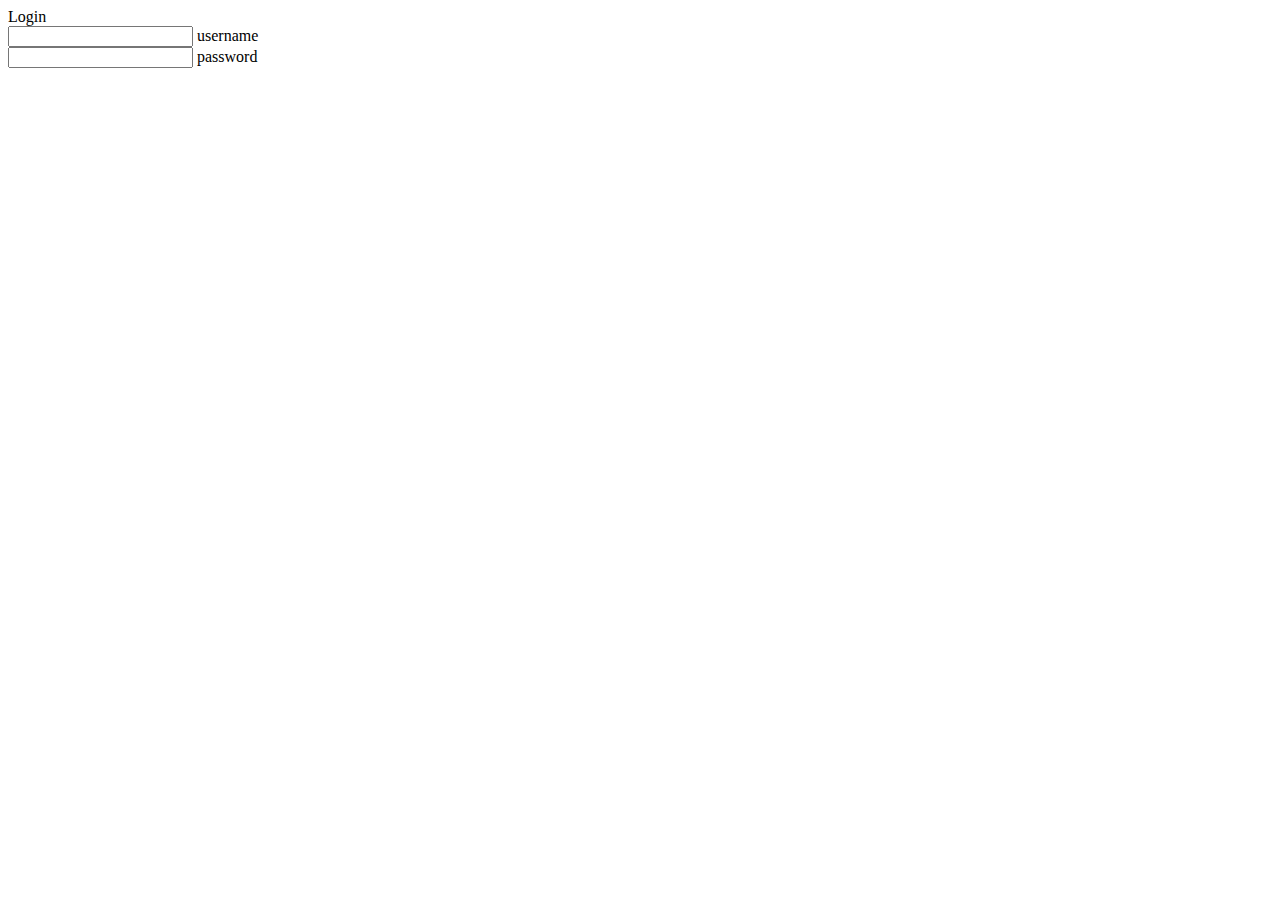
==== login.html @ ca1fffdf "Add files via upload" ====
<!doctype html>
<html lang = "pl">
<head>

    <meta charset="utf-8">
    
    <title> login </title>

    <link rel = "short icon" href = "https://cdn-icons-png.flaticon.com/512/3874/3874060.png">
    <link rel = "stylesheet" href = "login_style.css">
    <link rel = "stylesheet" href = "fontello/css/fontello.css" type = "text/css" />
    <link rel = "stylesheet" href = "fontello2/css/fontello.css" type = "text/css" />

    <script type = "text/javascript" src = "script.js"></script>

</head>
<body>
    
    <main>
        
        <section>

            <header> Login </header>
            
            <form action = "">
                <div class = "intputBox">
                    <input type = "text" required>
                    <label> username </label>
                </div>
                <div class = "intputBox">
                    <input type = "password" required>
                    <label> password </label>
                </div>
            </form>

        </section>

    </main>

    

</body>
</html>
---- fontello/css/fontello.css ----
@font-face {
  font-family: 'fontello';
  src: url('../font/fontello.eot?23137012');
  src: url('../font/fontello.eot?23137012#iefix') format('embedded-opentype'),
       url('../font/fontello.woff2?23137012') format('woff2'),
       url('../font/fontello.woff?23137012') format('woff'),
       url('../font/fontello.ttf?23137012') format('truetype'),
       url('../font/fontello.svg?23137012#fontello') format('svg');
  font-weight: normal;
  font-style: normal;
}
/* Chrome hack: SVG is rendered more smooth in Windozze. 100% magic, uncomment if you need it. */
/* Note, that will break hinting! In other OS-es font will be not as sharp as it could be */
/*
@media screen and (-webkit-min-device-pixel-ratio:0) {
  @font-face {
    font-family: 'fontello';
    src: url('../font/fontello.svg?23137012#fontello') format('svg');
  }
}
*/
[class^="icon-"]:before, [class*=" icon-"]:before {
  font-family: "fontello";
  font-style: normal;
  font-weight: normal;
  speak: never;

  display: inline-block;
  text-decoration: inherit;
  width: 1em;
  margin-right: .2em;
  text-align: center;
  /* opacity: .8; */

  /* For safety - reset parent styles, that can break glyph codes*/
  font-variant: normal;
  text-transform: none;

  /* fix buttons height, for twitter bootstrap */
  line-height: 1em;

  /* Animation center compensation - margins should be symmetric */
  /* remove if not needed */
  margin-left: .2em;

  /* you can be more comfortable with increased icons size */
  /* font-size: 120%; */

  /* Font smoothing. That was taken from TWBS */
  -webkit-font-smoothing: antialiased;
  -moz-osx-font-smoothing: grayscale;

  /* Uncomment for 3D effect */
  /* text-shadow: 1px 1px 1px rgba(127, 127, 127, 0.3); */
}

.icon-login:before { content: '\e800'; } /* '' */
.icon-logout:before { content: '\e801'; } /* '' */
.icon-calendar-inv:before { content: '\e802'; } /* '' */
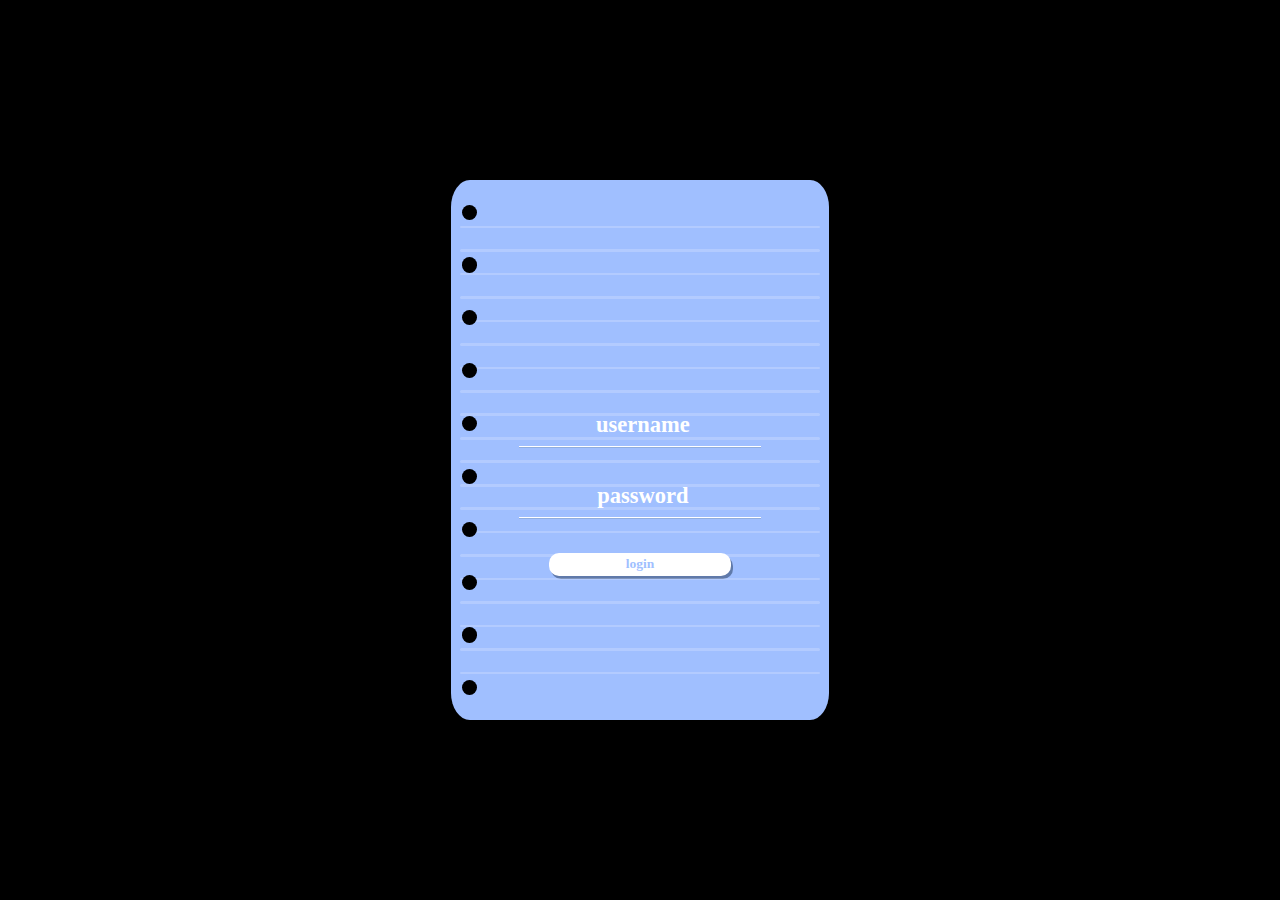
==== commit a3192c68: "Add files via upload" ====
--- a/login.html
+++ b/login.html
@@ -9,9 +9,8 @@
     <link rel = "short icon" href = "https://cdn-icons-png.flaticon.com/512/3874/3874060.png">
     <link rel = "stylesheet" href = "login_style.css">
     <link rel = "stylesheet" href = "fontello/css/fontello.css" type = "text/css" />
-    <link rel = "stylesheet" href = "fontello2/css/fontello.css" type = "text/css" />
 
-    <script type = "text/javascript" src = "script.js"></script>
+    <script type = "text/javascript" src = "login_script.js"></script>
 
 </head>
 <body>
@@ -20,18 +19,23 @@
         
         <section>
 
-            <header> Login </header>
-            
-            <form action = "">
-                <div class = "intputBox">
-                    <input type = "text" required>
-                    <label> username </label>
+            <header>
+                <i class = " icon-user-circle"></i>
+            </header>
+
+            <form action = "authentication.php" method = "POST">
+                <div class = "inputBox">
+                    <input type = "text" name = "username" placeholder = " username" spellcheck = "false" required>
                 </div>
-                <div class = "intputBox">
-                    <input type = "password" required>
-                    <label> password </label>
+                <div class = "inputBox">
+                    <input type = "password" name = "password" placeholder = " password" required>
                 </div>
+                <button id = "loginButton">
+                    login
+                </button>
             </form>
+
+            <div id = "margin"></div>
 
         </section>
 
--- a/login_style.css
+++ b/login_style.css
@@ -0,0 +1,164 @@
+*
+{
+    padding: 0;
+    margin: 0;
+    box-sizing: border-box;
+    
+    text-align: center;
+    font-family: calibri light;
+}
+html, body, main
+{
+    display: flex;
+    justify-content: center;
+    align-items: center;
+
+    width: 100vw;
+    height: 100vh;
+
+    background-color: black;
+}
+::selection
+{
+    background-color: #607AAA;
+}
+section
+{
+    position: relative;
+
+    display: flex;
+    flex-direction: column;
+    justify-content: center;
+    align-items: center;
+
+    height: 60%;
+    aspect-ratio: 7/10;
+
+    background-color: #A0BFFF;
+    border-radius: 5%;
+}
+header
+{
+    position: absolute;
+    
+    top: 25%;
+
+    font-size: 7vh;
+    color: white;
+}
+form
+{
+    position: absolute;
+
+    display: flex;
+    justify-content: center;
+    align-items: center;
+
+    top: 35%;
+
+    width: 80%;
+    height: 40%;
+}
+.inputBox
+{
+    position: absolute;
+
+    width: 80%;
+    height: 20%;
+}
+.inputBox:first-of-type
+{
+    top: 16%;
+}
+.inputBox:last-of-type
+{
+    top: 49%;
+}
+.inputBox input
+{
+    width: 100%;
+    height: 100%;
+    
+    color: white;
+    font-size: 2.5vh;
+    font-weight: bold;
+
+    background-color: #A0BFFF;
+    border: 0;
+    border-bottom: white 1px solid;
+    box-shadow: 0 1px #90ADDD;
+}
+.inputBox input:focus
+{
+    outline: 0;
+}
+.inputBox input::placeholder
+{
+    color: white;
+    font-weight: bold;
+}
+#loginButton
+{
+    position: absolute;
+
+    top: 85%;
+    
+    width: 60%;
+    height: 11%;
+
+    font-size: 1.5vh;
+    color: #A0BFFF;
+    font-weight: bold;
+
+    background-color: white;
+    border: 0;
+    border-radius: 10px;
+    box-shadow: 2px 3px #607AAA;
+
+    user-select: none;
+}
+#loginButton:active
+{
+    transform: translate(2px, 3px);
+    box-shadow: 0 0;
+}
+.line
+{
+    width: 95%;
+    height: 0.5%;
+
+    margin: 2.75%;
+
+    border-radius: 5px;
+
+    background-color: white;
+    opacity: 20%;
+
+    z-index: 1;
+}
+#margin
+{
+    position: absolute;
+
+    display: flex;
+    flex-direction: column;
+    justify-content: center;
+    align-items: center;
+
+    left: 3%;
+
+    width: 4%;
+    height: 100%;
+}
+.dot
+{
+    width: 100%;
+    aspect-ratio: 1 / 1;
+
+    margin: 125%;
+
+    background-color: black;
+    border-radius: 50%;
+
+    z-index: 2;
+}